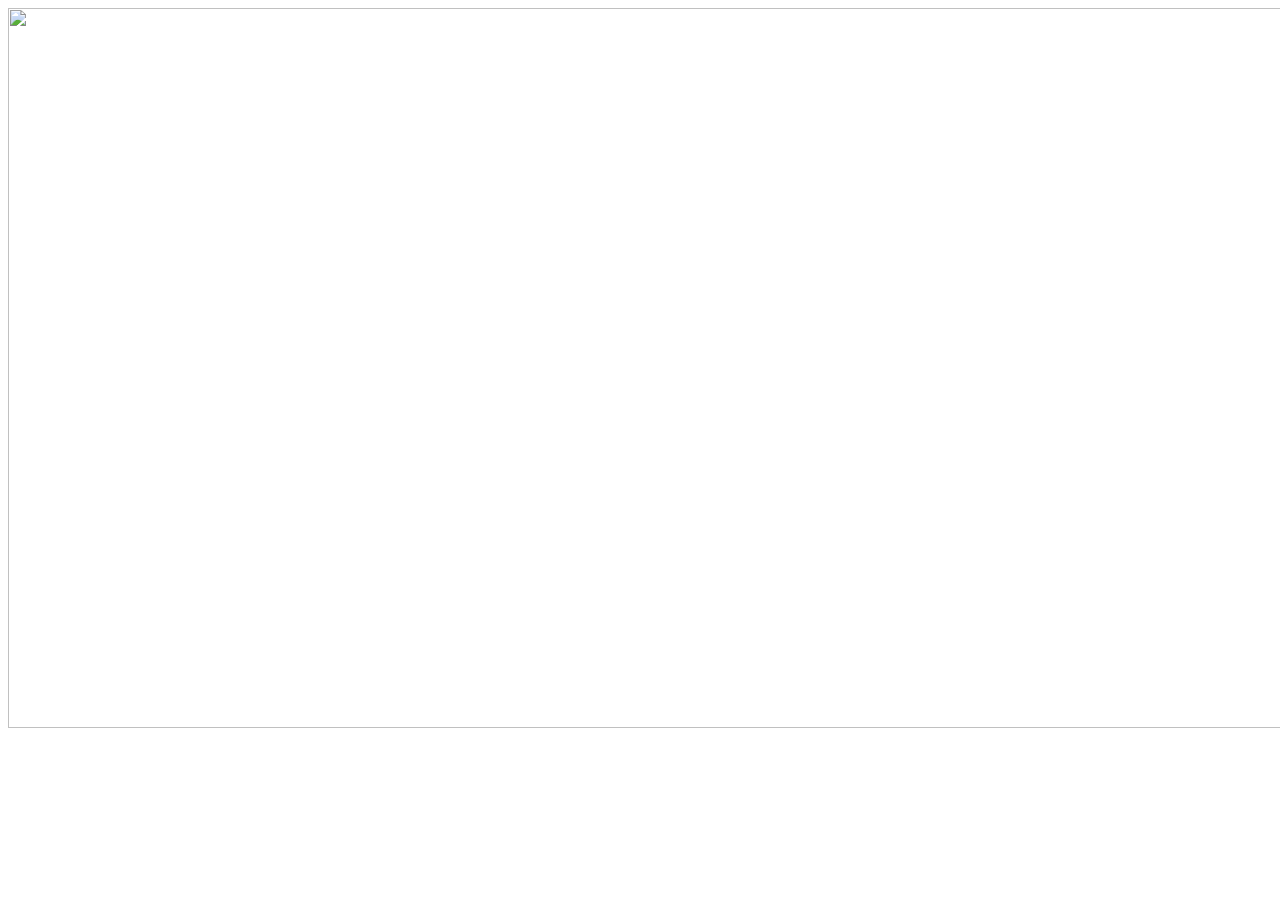
==== public/html/01_brown_bear.html @ 930a50ea "init commit" ====
<html>
        <head>
        <title>ASL Vocabulary - 01_brown_bear</title>
        <style>
            #main {
                width: 100%;
                text-align: center;
            }
        </style>
        </head>
        <body>
            <div id="main">
                <img src="../vids/01_brown_bear.gif" width="1280" height="720">
            </div>
        </body>
    </html>
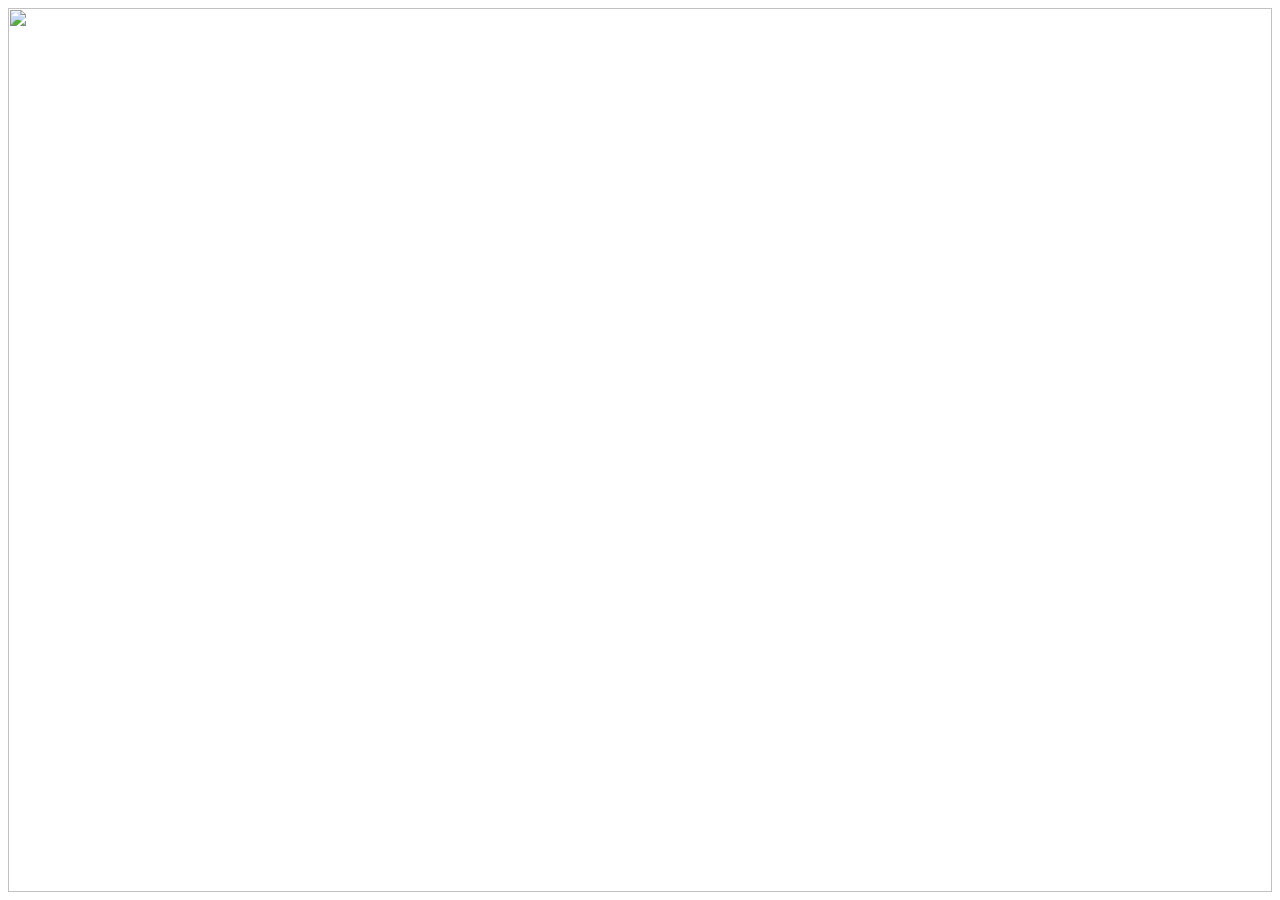
==== commit 72a6ac52: "added picture cards and fixed html" ====
--- a/public/html/01_brown_bear.html
+++ b/public/html/01_brown_bear.html
@@ -6,11 +6,15 @@
                 width: 100%;
                 text-align: center;
             }
+            img {
+                width: 100%;
+                max-width: 1280px;
+            }
         </style>
         </head>
         <body>
             <div id="main">
-                <img src="../vids/01_brown_bear.gif" width="1280" height="720">
+                <img src="../vids/01_brown_bear.gif">
             </div>
         </body>
     </html>